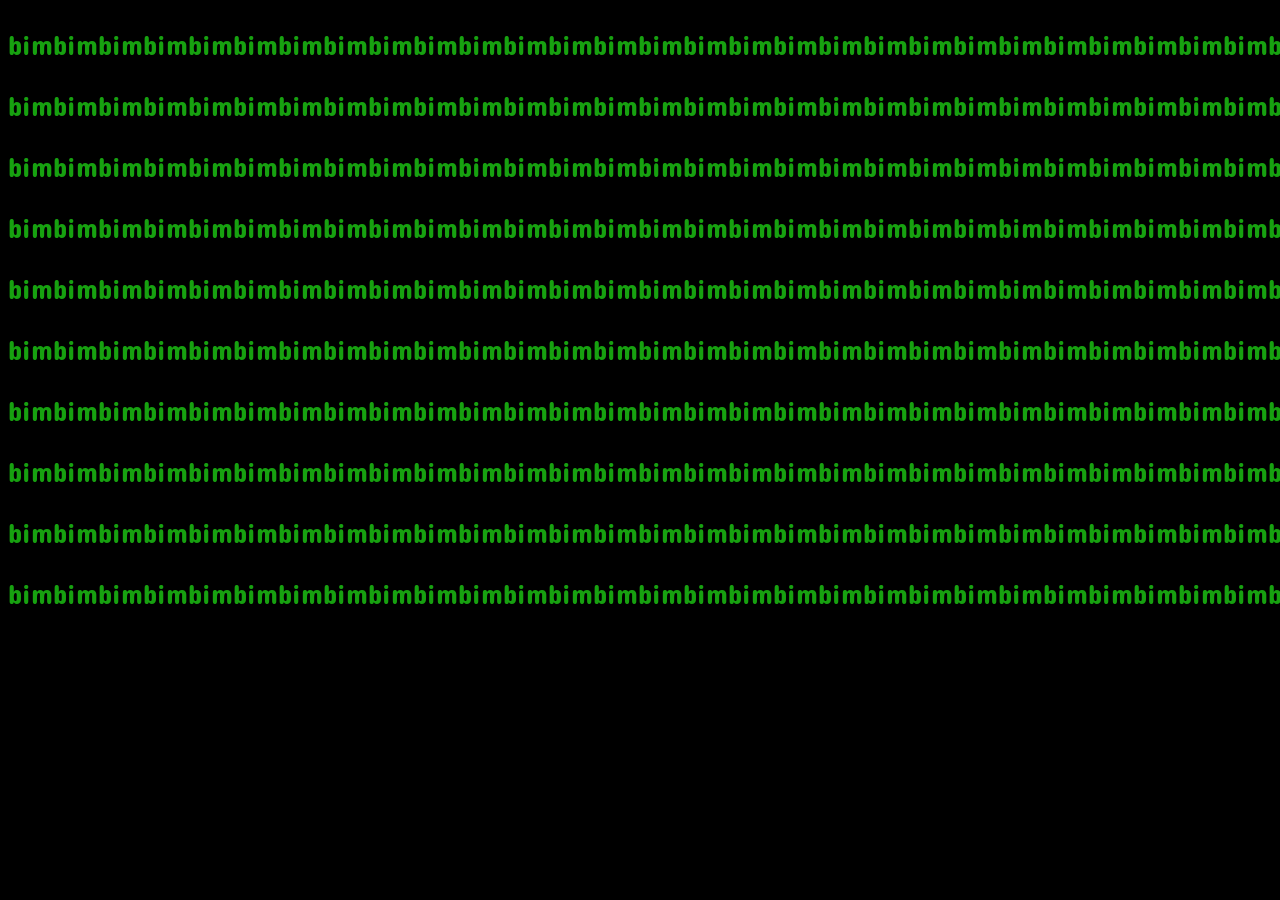
==== bimbimbimweb.html @ a7b924d8 "firstmessageforfirstwebsite" ====
<!DOCTYPE html>
<html lang="en">
  <head>
    <meta charset="utf-8">
    <meta name="author" content="Sam">
    <meta name="description" content="Text page">
    <meta name="keywords" content="test, html">
    <title>BUBUBUBUBU</title>

    <style>
      @import url('https://fonts.googleapis.com/css2?family=Concert+One&display=swap');

      body {
        background: black;
      }

      .text {
        color: #17a110;
        font-family: "Concert One", sans-serif;
        font-size: 28px;
      }

    </style>

  </head>
  <body>
    <div class="text">
      <p>bimbimbimbimbimbimbimbimbimbimbimbimbimbimbimbimbimbimbimbimbimbimbimbimbimbimbimbimbimbimbimbimbim</p>
      <p>bimbimbimbimbimbimbimbimbimbimbimbimbimbimbimbimbimbimbimbimbimbimbimbimbimbimbimbimbimbimbimbimbim</p>
      <p>bimbimbimbimbimbimbimbimbimbimbimbimbimbimbimbimbimbimbimbimbimbimbimbimbimbimbimbimbimbimbimbimbim</p>
      <p>bimbimbimbimbimbimbimbimbimbimbimbimbimbimbimbimbimbimbimbimbimbimbimbimbimbimbimbimbimbimbimbimbim</p>
      <p>bimbimbimbimbimbimbimbimbimbimbimbimbimbimbimbimbimbimbimbimbimbimbimbimbimbimbimbimbimbimbimbimbim</p>
      <p>bimbimbimbimbimbimbimbimbimbimbimbimbimbimbimbimbimbimbimbimbimbimbimbimbimbimbimbimbimbimbimbimbim</p>
      <p>bimbimbimbimbimbimbimbimbimbimbimbimbimbimbimbimbimbimbimbimbimbimbimbimbimbimbimbimbimbimbimbimbim</p>
      <p>bimbimbimbimbimbimbimbimbimbimbimbimbimbimbimbimbimbimbimbimbimbimbimbimbimbimbimbimbimbimbimbimbim</p>
      <p>bimbimbimbimbimbimbimbimbimbimbimbimbimbimbimbimbimbimbimbimbimbimbimbimbimbimbimbimbimbimbimbimbim</p>
      <p>bimbimbimbimbimbimbimbimbimbimbimbimbimbimbimbimbimbimbimbimbimbimbimbimbimbimbimbimbimbimbimbimbim</p>
  </div>
  </body>
</html>
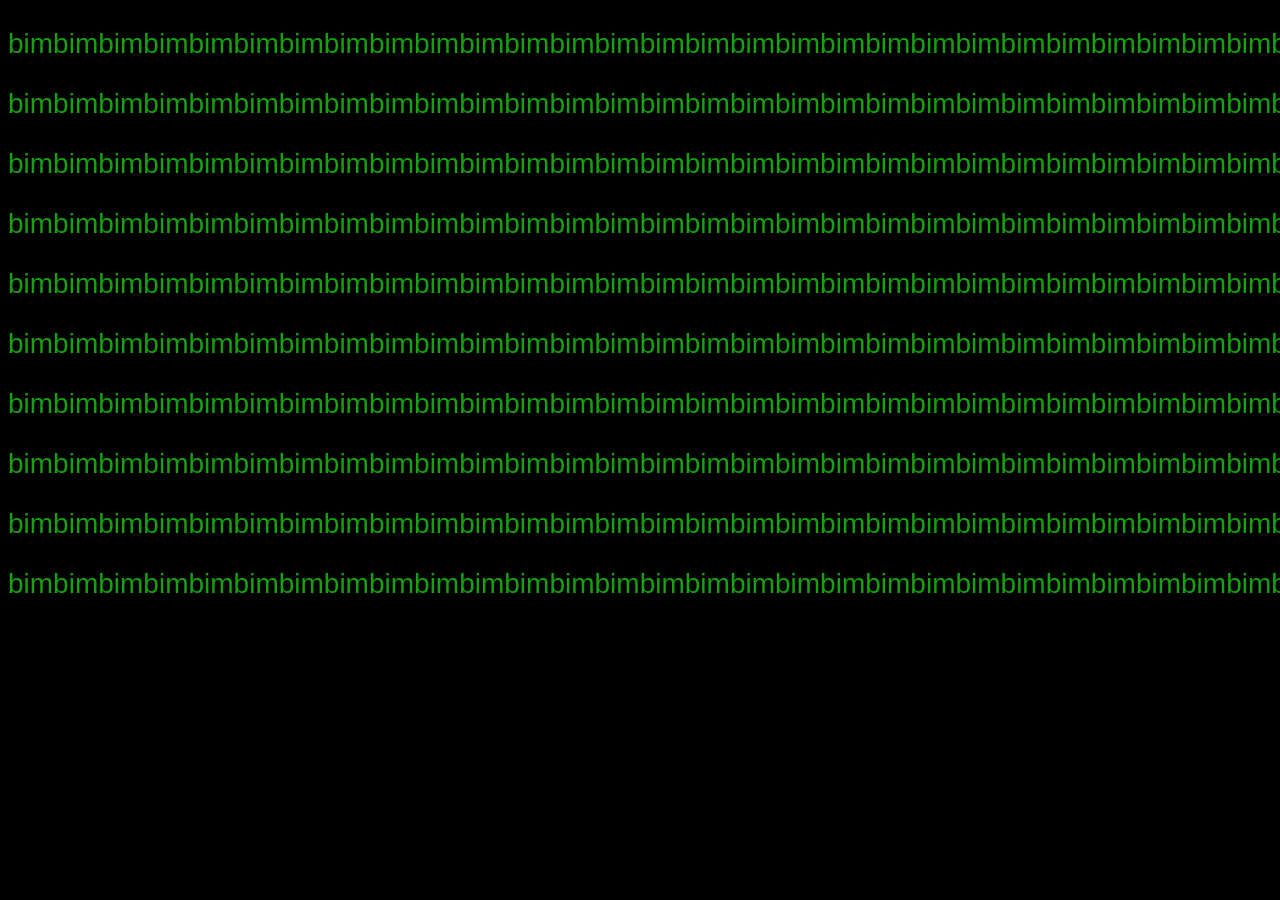
==== commit 53dfa3cc: "favicon and mobile version" ====
--- a/bimbimbimweb.html
+++ b/bimbimbimweb.html
@@ -7,7 +7,18 @@
     <meta name="keywords" content="test, html">
     <title>BUBUBUBUBU</title>
 
+    <link rel="icon" href="img/faviconb.png" type="image/png">
+
+    <meta name="viewport" content="width=device-width, initial-scale=1.0">
+
     <style>
+      @media (max-width: 768px) {
+        .mainstream {
+        width: 90%;
+        font-size: 16px;
+        }
+      }    
+
       @import url('https://fonts.googleapis.com/css2?family=Concert+One&display=swap');
 
       body {
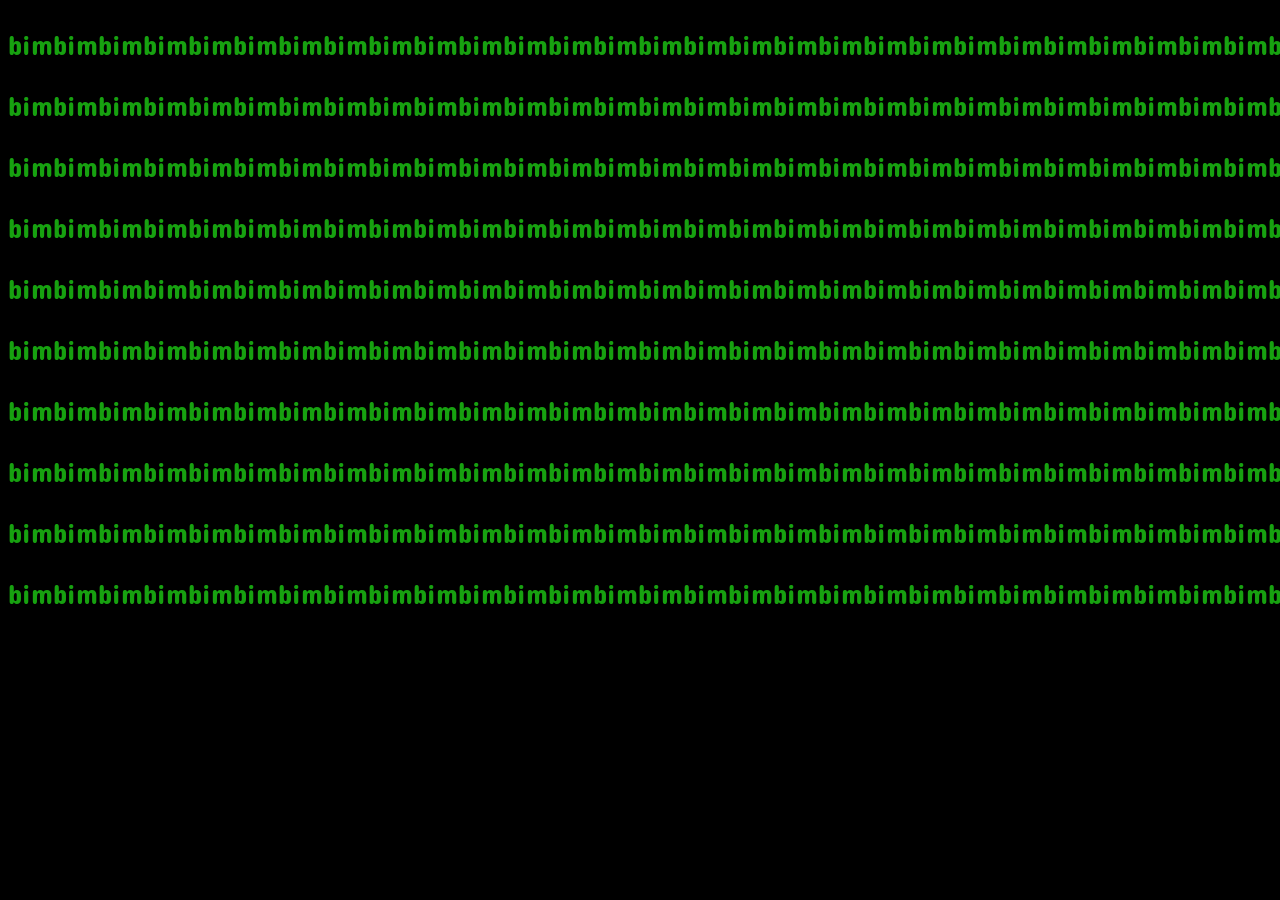
==== commit 63b01b8b: "downdate" ====
--- a/bimbimbimweb.html
+++ b/bimbimbimweb.html
@@ -7,18 +7,7 @@
     <meta name="keywords" content="test, html">
     <title>BUBUBUBUBU</title>
 
-    <link rel="icon" href="img/faviconb.png" type="image/png">
-
-    <meta name="viewport" content="width=device-width, initial-scale=1.0">
-
     <style>
-      @media (max-width: 768px) {
-        .mainstream {
-        width: 90%;
-        font-size: 16px;
-        }
-      }    
-
       @import url('https://fonts.googleapis.com/css2?family=Concert+One&display=swap');
 
       body {
